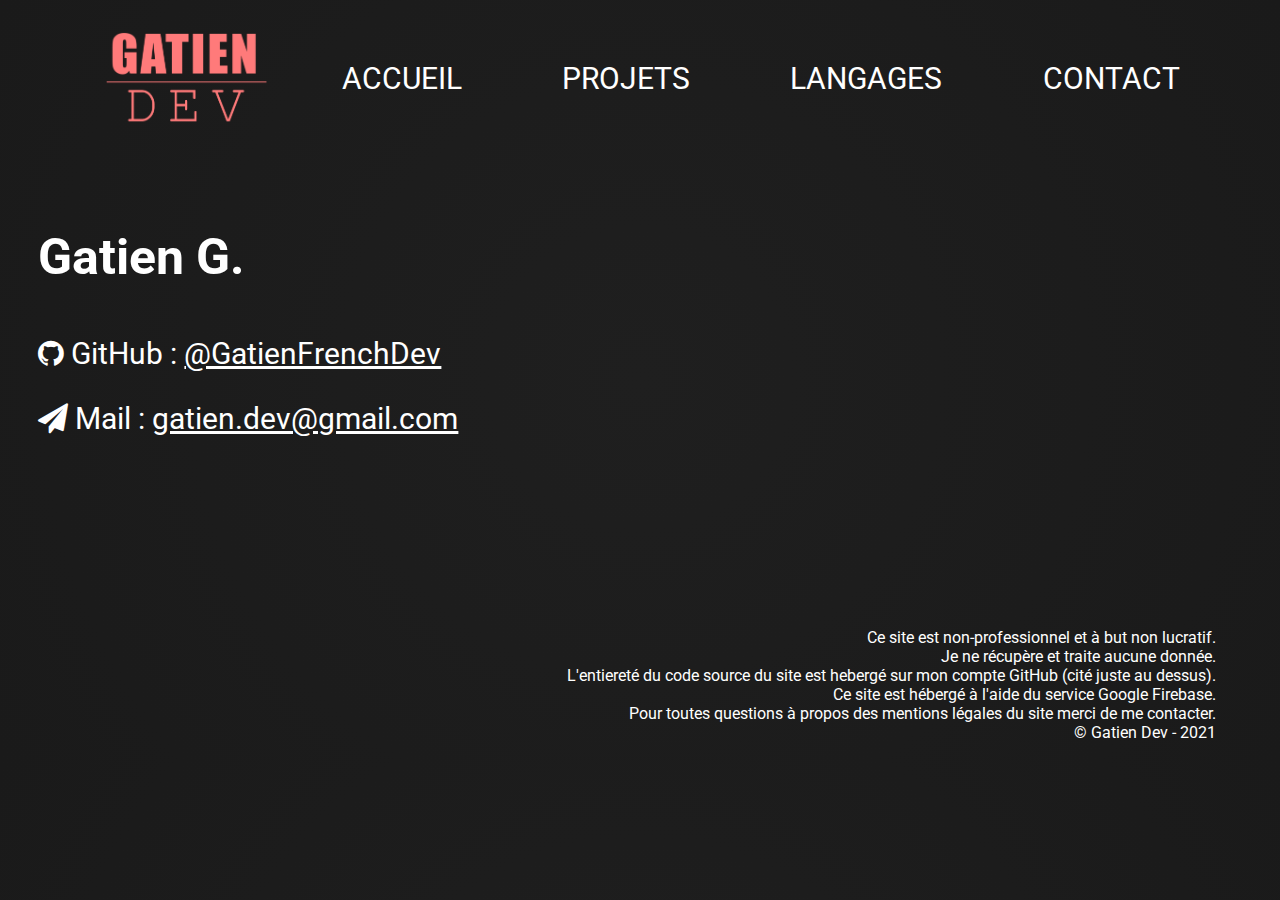
==== contact.html @ 30604a0b "Diverses améliorations" ====
<!DOCTYPE html>
<html lang="en">
<head>
    <meta charset="UTF-8">
    <meta http-equiv="X-UA-Compatible" content="IE=edge">
    <meta name="viewport" content="width=device-width, initial-scale=1.0">
    <link rel="stylesheet" href="https://cdnjs.cloudflare.com/ajax/libs/font-awesome/4.7.0/css/font-awesome.min.css">
    <link rel="stylesheet" href="css/style.css">
    <link rel="stylesheet" href="css/navbar.css">
    <link rel="stylesheet" href="css/contact.css">
    <link rel="shortcut icon" href="img/favicon.png" type="image/x-icon">
    <title>Gatien Dev</title>
</head>
<body>
    <!-- BARRE DE NAVIGATION -->
    <div id="navbar">
        <img src="img/logo.png" alt="logo" id="logo">
        <li class="menu"><a class="nav" href="index.html">accueil</a></li>
        <li class="menu"><a class="nav" href="projects.html">projets</a></li>
        <li class="menu"><a class="nav" href="language.html">langages</a></li>
        <li class="menu"><a class="nav" href="contact.html">contact</a></li>
    </div>

    <!-- CONTACT -->
    <div class="contact">
        <h3 class="contact">Gatien G.</h3>
        <p class="contact"><i class="fa fa-github"></i> GitHub : <a href="https://github.com/GatienFrenchDev" class="contact" target=_blank>@GatienFrenchDev</a></p>
        <p class="contact"><i class="fa fa-paper-plane"></i> Mail : <a href="mailto:gatien.dev@gmail.com" class="contact" target=_blank>gatien.dev@gmail.com</a></p>
    </div>
    <p class="mentions-legales-text">
        Ce site est non-professionnel et à but non lucratif.
        <br> Je ne récupère et traite aucune donnée.
        <br>L'entiereté du code source du site est hebergé sur mon compte GitHub (cité juste au dessus).
        <br>Ce site est hébergé à l'aide du service Google Firebase.
        <br>Pour toutes questions à propos des mentions légales du site merci de me contacter.
        <br>&copy Gatien Dev - 2021
    </p>
</body>
</html>
---- css/style.css ----
@import url('https://fonts.googleapis.com/css2?family=Roboto&display=swap');


html{
    scroll-behavior: smooth;
}

body{
    font-family: 'Roboto', sans-serif;
    margin: 0;
    padding: 0;

    background-image: radial-gradient(circle, rgb(31, 31, 31), rgb(26, 26, 26));
}

p{
    font-family: 'Roboto', sans-serif;
}

a{
    text-decoration: none;
    color: black;
}
---- css/navbar.css ----
/* NAVBAR */

div#navbar{
    justify-content: space-evenly;
    display: flex;
    flex: 2;
    align-items: center;
    margin-top: 2.4%;
    margin-left: 2.4%;
}
a.nav{
    font-size: 30px;
    color: white;
    text-decoration: none;
    text-transform: uppercase;
}
li{
    list-style: none;
    margin-right: 2%;
    width: auto;
}
img#logo{
    max-height:95px;
    height: auto;
    width: auto;
}

a.nav:hover{
    color: #ff7a7a;
}

/* TEXTE DU MILIEU */

div#milieu{
    margin-top: 15%;
}

p#milieu{
    font-size: 50px;
    text-align: center;
    color: white;
}

button#voir{
    font-family: 'Roboto';
    font-size: 24px;
    color: black;
    padding: 10px;
    margin-top: 30px;
    border: none;
    border-radius: 5px;
    display: block;
    margin: auto;
    background-color: #ff7a7a;
}

/* BIOGRAPHIE */

h3#titre-bio{
    margin-top: 38%;
    padding-top: 12%;
    font-size: 50px;
    text-align: center;
    color: white;
}
p#biographie{
    margin-left: 15%;
    margin-right: 15%;
    font-size: 35px;
    color: white;
    text-align: center;
}
div#btn{
    display: flex;
    justify-content:space-between;
    margin-left: 35%;
    margin-right: 35%;
    margin-bottom: 80%;
    margin-top: 3.5%;
}

button#serie{
    font-family: 'Roboto';
    font-size: 20px;
    color: black;
    padding: 8px;
    margin-top: 30px;
    border: none;
    border-radius: 5px;
    display: block;
    margin: auto;
    background-color: #ff7a7a;
}



/* PARTIE POUR MOBILE (RESPONSIVE) */

@media screen and (max-width: 900px) {
    a.nav{
      font-size: 13px;
    }
    img#logo{
        max-width:50px;
        height: auto;
        width: auto;
    }
    p#milieu{
        font-size: 20px;
    }
    div#milieu{
        margin-top: 40%;
    }
    button#voir{
        font-size: 18px;
        padding: 8px;
    }
    h3#titre-bio{
        font-size: 25px;
        margin-top: 150%;
    }
    p#biographie{
        font-size: 18px;
        margin-left: 10%;
        margin-right: 10%;
    }
    button#serie{
        font-size: 12px;
        padding: 6px;
    }
    div#btn{
        margin-right: 5%;
        margin-left: 5%;
        justify-content: space-around;
    }
  }
---- css/contact.css ----
div.contact{
    margin-top:8%;
    margin-left: 3%;
}

h3.contact{
    font-size: 50px;
    color: white;
}
p.contact{
    font-size: 30px;
    color: white;
}
a.contact{
    text-decoration: underline;
    color: white;
}

i{
    color: white;
}

p.mentions-legales-text{
    text-align: right;
    margin-right: 5%;
    margin-top: 15%;
    color: white;
}

@media screen and (max-width: 900px) {
    div.contact{
        margin-top: 40%;
        margin-left: 8%;
    }
    h3.contact{
        font-size: 35px;
    }
    p.contact{
        font-size: 20px;
    }
    p.mentions-legales-text{
        margin-top: 40%;
        font-size: 12px;
        margin-left: 20%;
    }
}
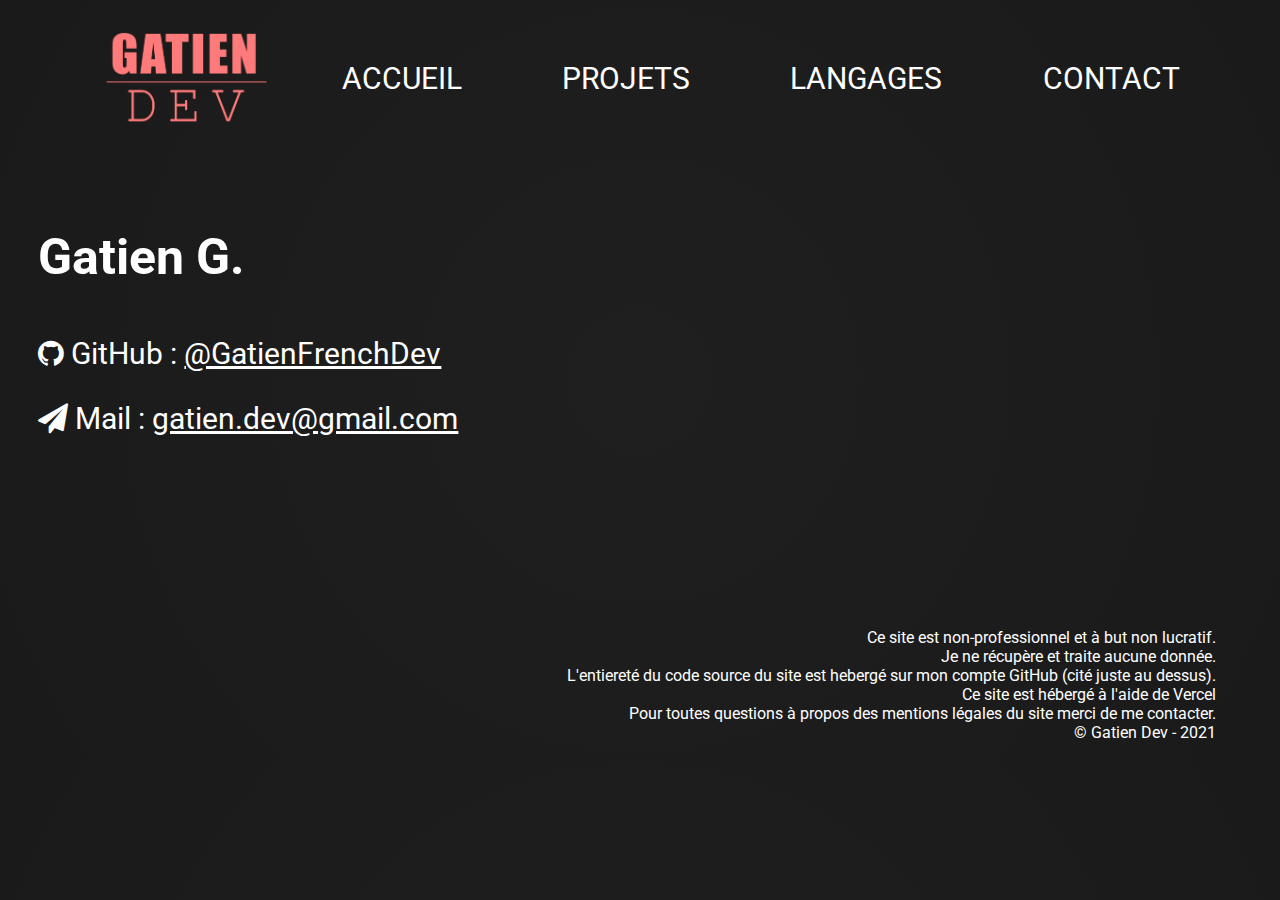
==== commit c47e0505: "Update contact.html" ====
--- a/contact.html
+++ b/contact.html
@@ -31,9 +31,9 @@
         Ce site est non-professionnel et à but non lucratif.
         <br> Je ne récupère et traite aucune donnée.
         <br>L'entiereté du code source du site est hebergé sur mon compte GitHub (cité juste au dessus).
-        <br>Ce site est hébergé à l'aide du service Google Firebase.
+        <br>Ce site est hébergé à l'aide de Vercel
         <br>Pour toutes questions à propos des mentions légales du site merci de me contacter.
         <br>&copy Gatien Dev - 2021
     </p>
 </body>
-</html>+</html>
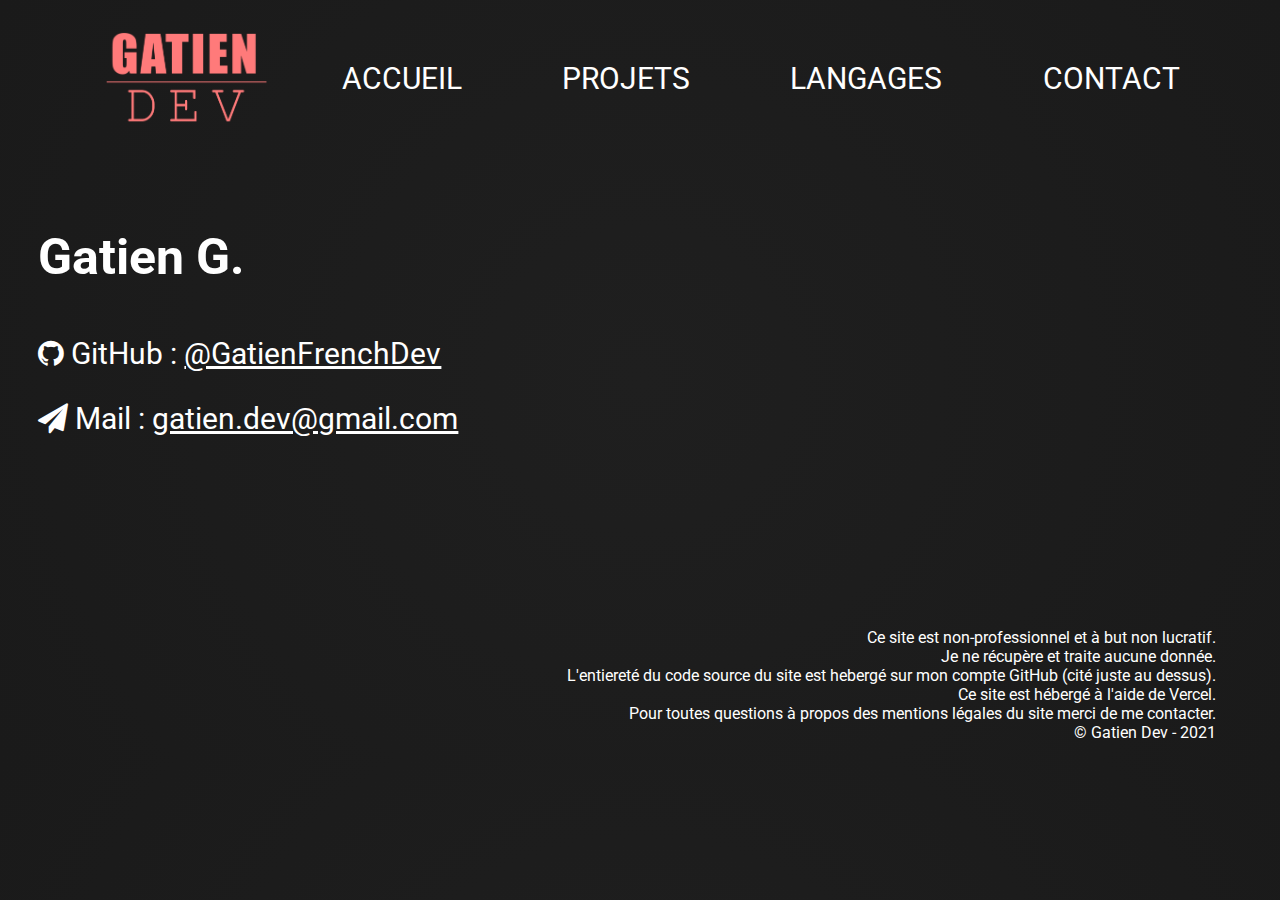
==== commit 63d70f36: "Update contact.html" ====
--- a/contact.html
+++ b/contact.html
@@ -31,7 +31,7 @@
         Ce site est non-professionnel et à but non lucratif.
         <br> Je ne récupère et traite aucune donnée.
         <br>L'entiereté du code source du site est hebergé sur mon compte GitHub (cité juste au dessus).
-        <br>Ce site est hébergé à l'aide de Vercel
+        <br>Ce site est hébergé à l'aide de Vercel.
         <br>Pour toutes questions à propos des mentions légales du site merci de me contacter.
         <br>&copy Gatien Dev - 2021
     </p>
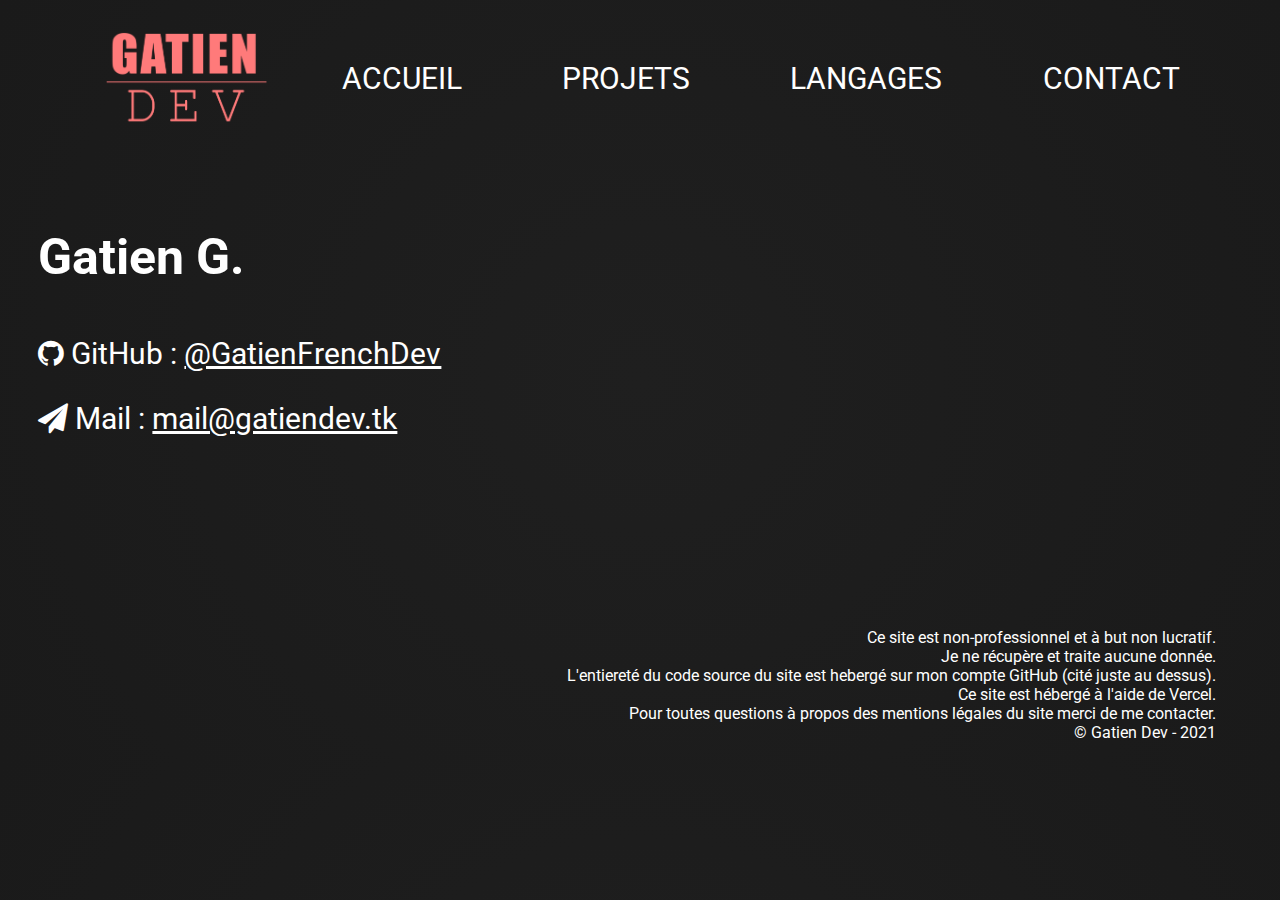
==== commit 7850c261: "Update contact.html" ====
--- a/contact.html
+++ b/contact.html
@@ -25,7 +25,7 @@
     <div class="contact">
         <h3 class="contact">Gatien G.</h3>
         <p class="contact"><i class="fa fa-github"></i> GitHub : <a href="https://github.com/GatienFrenchDev" class="contact" target=_blank>@GatienFrenchDev</a></p>
-        <p class="contact"><i class="fa fa-paper-plane"></i> Mail : <a href="mailto:gatien.dev@gmail.com" class="contact" target=_blank>gatien.dev@gmail.com</a></p>
+        <p class="contact"><i class="fa fa-paper-plane"></i> Mail : <a href="mailto:mail@gatiendev.tk" class="contact" target=_blank>mail@gatiendev.tk</a></p>
     </div>
     <p class="mentions-legales-text">
         Ce site est non-professionnel et à but non lucratif.
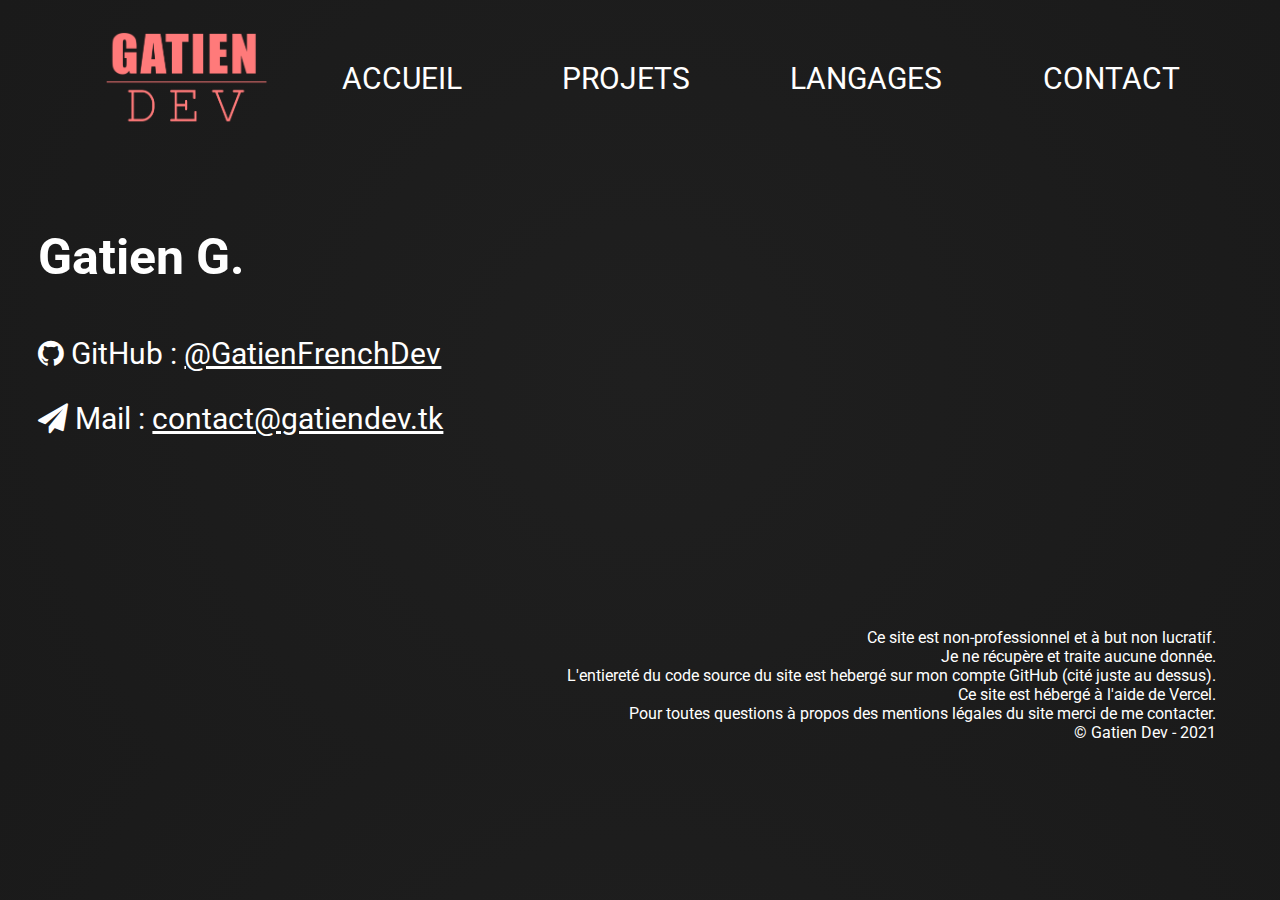
==== commit 8172f120: "Update contact.html" ====
--- a/contact.html
+++ b/contact.html
@@ -25,7 +25,7 @@
     <div class="contact">
         <h3 class="contact">Gatien G.</h3>
         <p class="contact"><i class="fa fa-github"></i> GitHub : <a href="https://github.com/GatienFrenchDev" class="contact" target=_blank>@GatienFrenchDev</a></p>
-        <p class="contact"><i class="fa fa-paper-plane"></i> Mail : <a href="mailto:mail@gatiendev.tk" class="contact" target=_blank>mail@gatiendev.tk</a></p>
+        <p class="contact"><i class="fa fa-paper-plane"></i> Mail : <a href="mailto:contact@gatiendev.tk" class="contact" target=_blank>contact@gatiendev.tk</a></p>
     </div>
     <p class="mentions-legales-text">
         Ce site est non-professionnel et à but non lucratif.
